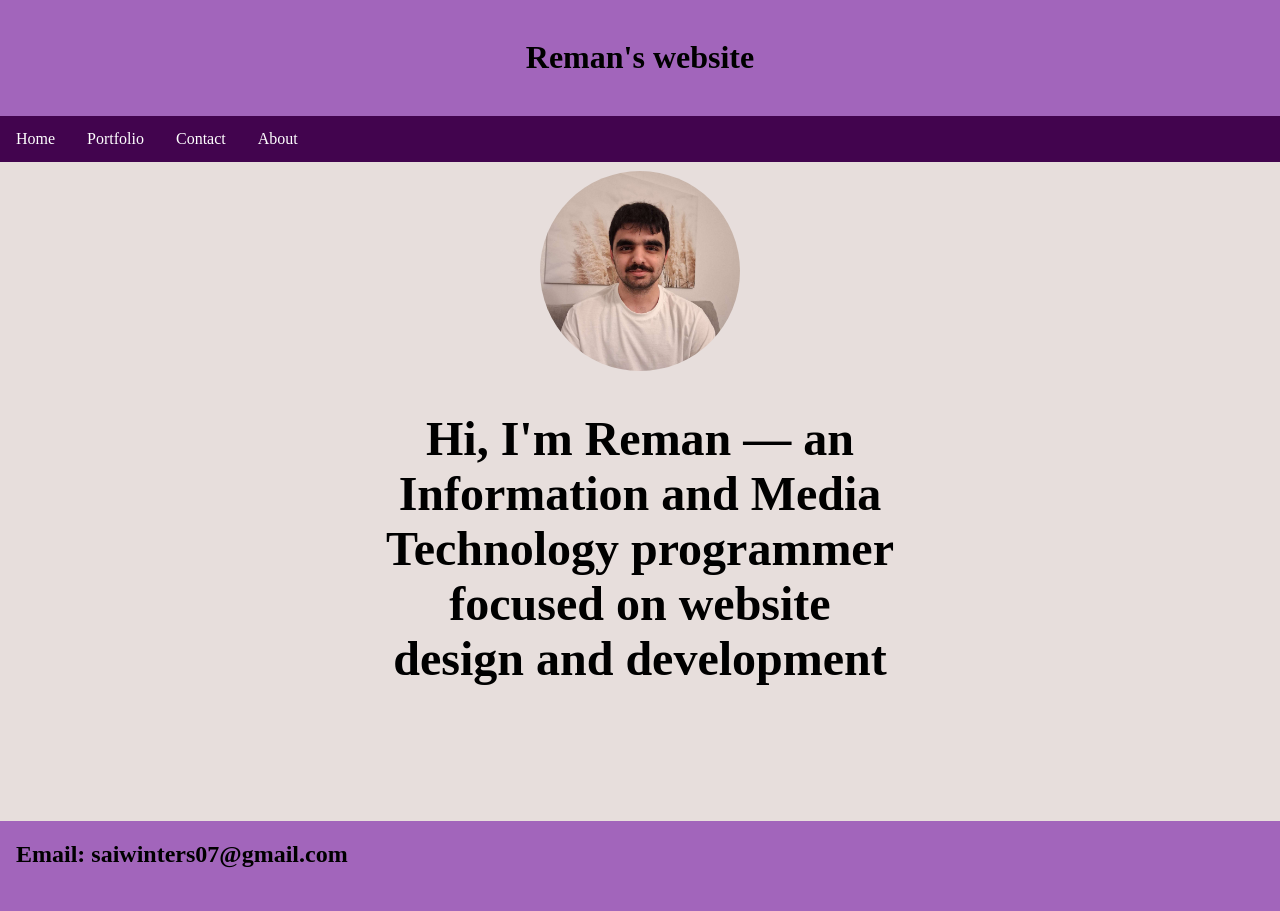
==== Index.html @ 9ec818e1 "moved to the new file" ====
<!DOCTYPE html>
<html lang="en">
<head>
    <meta charset="UTF-8">
    <meta name="viewport" content="width=device-width, initial-scale=1.0">
    <link rel="stylesheet" href="style.css">
    <link rel="stylesheet" href="home.css">
    <title>Document</title>

</head>
<body>
<div class="site">
        <header>
            <h1>Reman's website</h1>
        </header>
        <ul class="topnav">
            <li><a href="#">Home</a></li>
            <li><a href="Portfolio.html">Portfolio</a></li>
            <li><a href="WorkInProg.html">Contact</a></li>
            <li><a href="WorkInProg.html">About</a></li>
        </ul>
    <div class="circular_image">
    <img src="IMG-20261122-WA0005_cropped.png"/>
    </div>
    <div class="Info">
        <h2>Hi, I'm Reman &mdash;   an Information and Media Technology programmer focused on website design and development </h2>
    </div>

    <footer>
        <h2>Email: saiwinters07@gmail.com</h2>
    </footer>


</div>
</body>
</html>
---- style.css ----
body{
    margin: 0;
    padding: 0;
}



header{
    background-color: #a265bb;
    padding: 2vh;
    text-align: center;
}



ul.topnav {
  display: flex;
  list-style-type: none;
  margin: 0;
  padding: 0;
  background-color: #42044e;
}
ul.topnav li a {
  display: block;
  color: #ffffff;
  padding: 14px 16px;
  text-decoration: none;
}

/* Change color on hover */
ul.topnav li a:hover {
  background-color: #b594c4;
  color: black;
}


.Info{
    height: 50vh;
    width: 40vw;
    display: block;
    margin: auto;
    overflow: hidden;
    text-align: center;
}

.Info{
    font-size: 2rem;
}
---- home.css ----
.site{
    min-height: 100dvh;
    display: grid;
    grid-template-rows: auto auto auto 1fr auto;
    grid-template-columns: minmax(0, 1fr);
    background-color: rgb(231, 222, 220);
}


.circular_image {
  width: 200px;
  height: 200px;
  border-radius: 50%;
  overflow: hidden;
  background-color: blue;
  display:block;
  margin: auto;
  margin-top: 1vh;
}
.circular_image img{
  width:100%;
}


footer{
    height: 10vh;
    width: 100%;
    background-color: #a265bb;
   
    
}

footer h2{
    font-size: 1.5rem;
    padding-left: 1rem;
}

.Info{
    height: 50vh;
    width: 40vw;
    display: block;
    margin: auto;
    overflow: hidden;
    text-align: center;
}

.Info{
    font-size: 2rem;
}
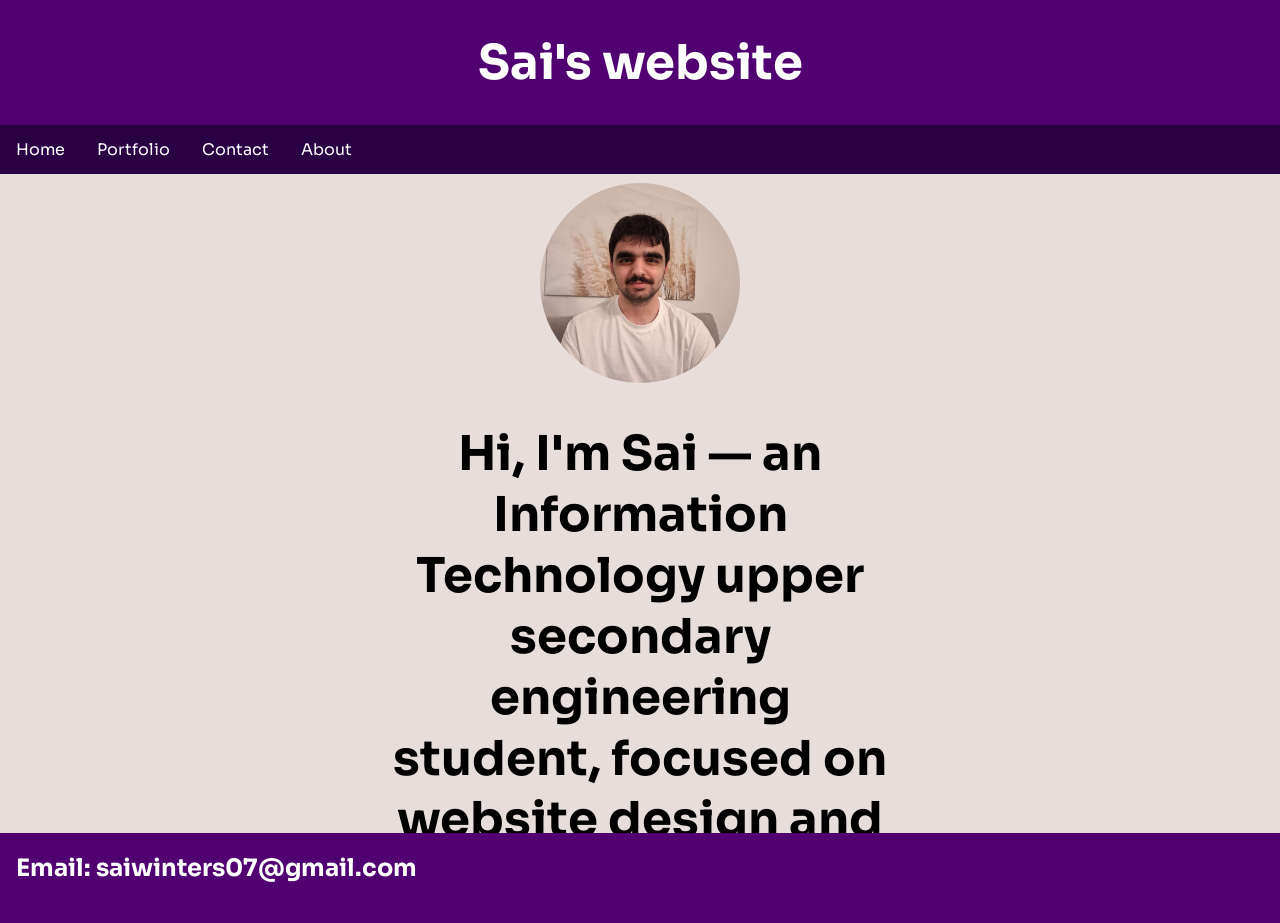
==== commit 9ea83e41: "Complete rework" ====
--- a/Index.html
+++ b/Index.html
@@ -1,5 +1,6 @@
 <!DOCTYPE html>
 <html lang="en">
+
 <head>
     <meta charset="UTF-8">
     <meta name="viewport" content="width=device-width, initial-scale=1.0">
@@ -8,10 +9,11 @@
     <title>Document</title>
 
 </head>
+
 <body>
-<div class="site">
+    <div class="site">
         <header>
-            <h1>Reman's website</h1>
+            <h1>Sai's website</h1>
         </header>
         <ul class="topnav">
             <li><a href="#">Home</a></li>
@@ -19,18 +21,20 @@
             <li><a href="WorkInProg.html">Contact</a></li>
             <li><a href="WorkInProg.html">About</a></li>
         </ul>
-    <div class="circular_image">
-    <img src="IMG-20261122-WA0005_cropped.png"/>
-    </div>
-    <div class="Info">
-        <h2>Hi, I'm Reman &mdash;   an Information and Media Technology programmer focused on website design and development </h2>
-    </div>
+        <div class="circular_image">
+            <img src="IMG-20261122-WA0005_cropped.png" />
+        </div>
+        <div class="Info">
+            <h2>Hi, I'm Sai &mdash; an Information Technology upper secondary engineering student, focused on website
+                design and development </h2>
+        </div>
 
-    <footer>
-        <h2>Email: saiwinters07@gmail.com</h2>
-    </footer>
+        <footer>
+            <h2>Email: saiwinters07@gmail.com</h2>
+        </footer>
 
 
-</div>
+    </div>
 </body>
+
 </html>
--- a/style.css
+++ b/style.css
@@ -1,14 +1,29 @@
-body{
-    margin: 0;
-    padding: 0;
+:root {
+  --color1: #500071;
+  --color2: #8A2A78;
+  --color3: #290044;
+  --color4: #ffff;
+  --color5: rgb(231, 222, 220);
 }
 
 
 
-header{
-    background-color: #a265bb;
-    padding: 2vh;
-    text-align: center;
+body {
+  margin: 0;
+  padding: 0;
+  font-family: Sora;
+}
+
+
+
+header {
+  background-color: var(--color1);
+  text-align: center;
+  color: var(--color4);
+}
+
+header h1 {
+  font-size: 3rem;
 }
 
 
@@ -18,34 +33,50 @@
   list-style-type: none;
   margin: 0;
   padding: 0;
-  background-color: #42044e;
+  background-color: var(--color3);
 }
+
 ul.topnav li a {
   display: block;
-  color: #ffffff;
+  color: var(--color4);
   padding: 14px 16px;
   text-decoration: none;
 }
 
 /* Change color on hover */
 ul.topnav li a:hover {
-  background-color: #b594c4;
+  background-color: var(--color2);
   color: black;
 }
 
 
-.Info{
-    height: 50vh;
-    width: 40vw;
-    display: block;
-    margin: auto;
-    overflow: hidden;
-    text-align: center;
+.Info {
+  height: 50vh;
+  width: 40vw;
+  display: block;
+  margin: auto;
+  overflow: hidden;
+  text-align: center;
 }
 
-.Info{
-    font-size: 2rem;
+.Info {
+  font-size: 2rem;
+}
+
+footer {
+  height: 10vh;
+  width: 100%;
+  background-color: var(--color1);
+  color: var(--color4);
+}
+
+footer h2 {
+  font-size: 1.5rem;
+  padding-left: 1rem;
 }
 
 
-
+@font-face {
+  font-family: Sora;
+  src: url(assets/Sora/Sora-VariableFont_wght.ttf);
+}
--- a/home.css
+++ b/home.css
@@ -1,42 +1,30 @@
-
-.site{
+.site {
     min-height: 100dvh;
     display: grid;
     grid-template-rows: auto auto auto 1fr auto;
     grid-template-columns: minmax(0, 1fr);
-    background-color: rgb(231, 222, 220);
+    background-color: var(--color5);
 }
 
 
 .circular_image {
-  width: 200px;
-  height: 200px;
-  border-radius: 50%;
-  overflow: hidden;
-  background-color: blue;
-  display:block;
-  margin: auto;
-  margin-top: 1vh;
+    width: 200px;
+    height: 200px;
+    border-radius: 50%;
+    overflow: hidden;
+    display: block;
+    margin: auto;
+    margin-top: 1vh;
 }
-.circular_image img{
-  width:100%;
+
+.circular_image img {
+    width: 100%;
 }
 
 
-footer{
-    height: 10vh;
-    width: 100%;
-    background-color: #a265bb;
-   
-    
-}
 
-footer h2{
-    font-size: 1.5rem;
-    padding-left: 1rem;
-}
 
-.Info{
+.Info {
     height: 50vh;
     width: 40vw;
     display: block;
@@ -45,6 +33,6 @@
     text-align: center;
 }
 
-.Info{
+.Info {
     font-size: 2rem;
-}
+}
